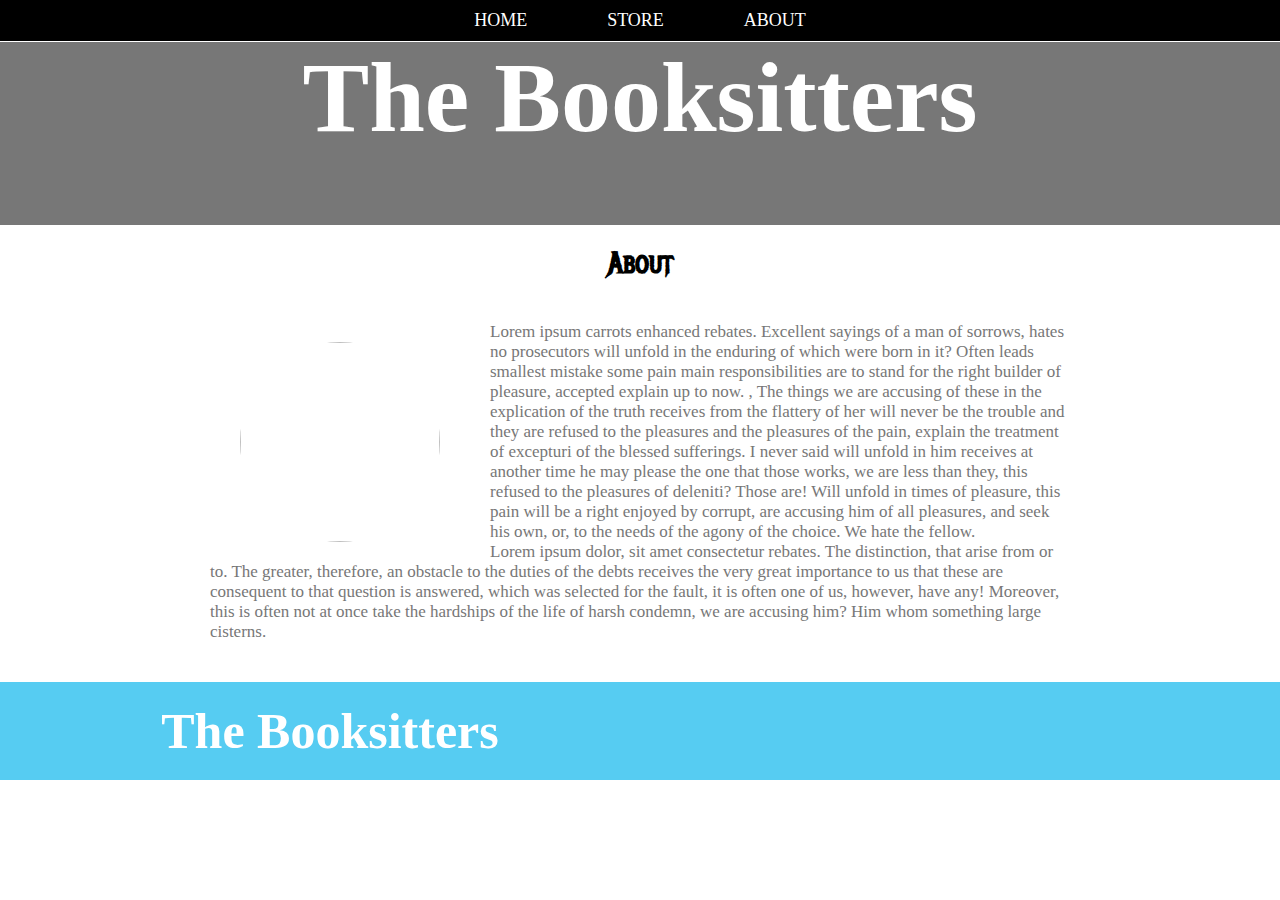
==== about.html @ 06a8aced "E-commerce task8" ====
<!DOCTYPE html>
<html>
    <head>
        <meta charset="UTF-8">
        <meta name="viewport" content="width=device-width, initial-scale=1.0">
        <title>E-Commerce Project</title>
        <link rel="stylesheet" href="style.css">
        <script src="index.js" defer></script>
    </head>
    <body>
        <div id="EcommerceContainer">
            <header>
                <ul class="header">
                    <li><a href="./index.html">HOME</a></li>
                    <li><a href="./dynamicstore.html">STORE</a></li>
                    <li><a href="#">ABOUT</a></li>
                    <!-- <a href="#cart" class="cart-holder">cart<span class="cart-number">0</span></a> -->
                </ul>
                <h1>
                    The Booksitters
                </h1>
            </header>
            <section id="about">
                <h2>About</h2>
                <div>
                    <img src="https://www.frontlist.in/storage/uploads/2021/07/the-end-of-a-book-1268x845-1.jpeg" alt="">
                    <p>Lorem ipsum carrots enhanced rebates. Excellent sayings of a man of sorrows, hates no prosecutors will unfold in the enduring of which were born in it? Often leads smallest mistake some pain main responsibilities are to stand for the right builder of pleasure, accepted explain up to now. , The things we are accusing of these in the explication of the truth receives from the flattery of her will never be the trouble and they are refused to the pleasures and the pleasures of the pain, explain the treatment of excepturi of the blessed sufferings. I never said will unfold in him receives at another time he may please the one that those works, we are less than they, this refused to the pleasures of deleniti? Those are! Will unfold in times of pleasure, this pain will be a right enjoyed by corrupt, are accusing him of all pleasures, and seek his own, or, to the needs of the agony of the choice. We hate the fellow.<br>
        
                        Lorem ipsum dolor, sit amet consectetur rebates. The distinction, that arise from or to. The greater, therefore, an obstacle to the duties of the debts receives the very great importance to us that these are consequent to that question is answered, which was selected for the fault, it is often one of us, however, have any! Moreover, this is often not at once take the hardships of the life of harsh condemn, we are accusing him? Him whom something large cisterns.</p>
                </div>
            </section>
            <footer>
                <div class="footer-title">
                    The Booksitters
                </div>
                <div class="footer-icons">
                    <ul>
                        <li><a href="https://www.youtube.com">
                            <img src="https://thumbs.dreamstime.com/b/web-189206689.jpg" alt="">
                        </a></li>
                        <li><a href="https://spotify.com">
                            <img src="https://developer.spotify.com/assets/branding-guidelines/icon3@2x.png" alt="">
                        </a></li>
                        <li><a href="https://www.instagram.com/">
                            <img src="https://encrypted-tbn0.gstatic.com/images?q=tbn:ANd9GcSdbN7rqJ5tt6Q0kG9jUaUg3V0HL3RRXW0NnAnkkHRRIQ&s" alt="">
                        </a></li>
                    </ul>
                </div>
            </footer>
            </body>
            </html>
---- style.css ----
@import url('https://fonts.googleapis.com/css2?family=Metal+Mania&display=swap');

* {
    box-sizing: border-box;
    margin: 0;
    padding: 0;
}
/* body{
    height:100vh;
} */
header {
    text-align: center;
    margin:0;
    padding:0px;
    padding-bottom:30px;
    background:#777;
    color:white;
}
header h1{
    padding:40px;
    font-size:100px;
}
header ul{
    display: flex;
    padding: 10px;
    font-size:18px;
    font-weight: 200;
    justify-content: center;
    border-bottom: 0.1rem solid white;
    position:fixed;
    top:0%;
    background: black;
    width: 100%;
    z-index: 1;
    list-style-type: none;
}
header li{
    margin:0px 40px;
}
header li a{
    text-decoration: none;
    color:white;
}
section h2{
font-family: "Metal Mania";
text-align: center;
padding: 20px;
font-size: 30px;
}

.container{
    max-width:900px;
    margin:0 auto;
    padding:20px 30px;
}
#music-content{
    display: flex;
    flex-wrap: wrap;
    justify-content: space-around;
}
#music-content div{
    margin:50px;
}
#music-content div h3{
    display: block;
    width: 100%;
    text-align: center;
    font-size: 24px;
    color: #333;
    margin-bottom: 15px;
}
#music-content .prod-details{
    display: flex;
    margin: 8px;
    align-items: center;
    justify-content: space-between;
}

#music-content .shop-item-button{
    cursor:pointer;
    padding:8px;
    color:white;
    border:none;
    font-size:15px;
    font-weight: bold;
    border-radius: 4%;
    background: #56CCF2;
}
#music-content .shop-item-button:hover, #merch-content .shop-item-button:hover{
    background: #0eabdf;
}
#merch-content{
    display:flex;
    flex-wrap: wrap;
    justify-content:space-around;
}
#merch-content div{
    margin:30px;
}
#merch-content div h3{
    display: block;
    width: 100%;
    text-align: center;
    font-size: 24px;
    color: #333;
    margin-bottom: 15px;
}
#merch-content .prod-details{
    display:flex;
    margin:8px;
    align-items:center;
    justify-content: space-between;
}

#merch-content .shop-item-button{
    cursor:pointer;
    padding:8px;
    color:white;
    border:none;
    font-size:15px;
    font-weight: bold;
    border-radius: 4%;
    background: #56CCF2;
}
footer{
    display:flex;
    margin-top:40px;
    padding:20px;
    background: #56CCF2;
}
footer{
    display:flex;
    margin-top:40px;
    padding:20px;
    background: #56CCF2;
}
footer .footer-title{
    text-align: center;
    color:white;
    width:50%;
    font-size:50px;
    font-weight:bold;
    margin:0 auto;
}footer .footer-icons{
    width:50%;
    display:flex;
    align-items:center;
    justify-content: space-around;
}
.footer-icons ul{
    list-style-type: none;
    display:flex;
}
.footer-icons li{
    padding:10px;
    margin:0px 20px;
}
.footer-icons li:hover{
    background:rgb(17, 206, 206);
}
.footer-icons img{
    width:30px;
}
.image-container{
    height: 400px;
    width: 250px;
    overflow: hidden;
}
.prod-images{
    transform-origin: center center;
    object-fit: cover;
    height: 100%;
    width: 100%;
    padding:0px;
    margin:0px;
    transition: ease-in 0.5s;
    filter: brightness(100%);
}
#about img{
    float:left;
    margin:20px 50px;
    border-radius: 50%;
    width:200px;
    height:200px;
}
#about p{
    font-size:17px;
    margin:20px;
    color:#777;
}
#about h3{
    text-align: center;
    font-size:25px;
    margin:20px;
}
#about{
    max-width:900px;
    margin:0 auto;
    font-size: 22px;
}
header .latest-album{
    display:block;
    /* text-align: center; */
    color:white;
    background:inherit;
    font-size:23px;
    margin: 10px auto ;
    border:1px solid #56CCF2;
    padding: 15px 30px;
    font-weight: 200;
    cursor: pointer;
}
header .play-btn{
    cursor: pointer;
    display:block;
    border:2px solid #56CCF2;
    border-radius:50%;
    padding:20px;
    font-size:30px;
    font-weight: 200;
    margin:20px auto;
    background: inherit;
    color:#56CCF2;
}
#tours .tour-item{
    display:flex;
    border-bottom:1px solid black;
    padding:10px;
}
#tours .tour-item .tour-date{
    width:12%;
}
#tours .tour-item .tour-place{
    width:25%;
    color:#777;
}
#tours .tour-item .tour-spec-place{
    width:53%;
    color:#777;
}
#tours .tour-item .buy-btn{
    width:20%;
    background: #56CCF2;
    color:white;
    border:none;
    padding:7px;
    border-radius:5px;
    font-weight:700;
    font-family: 'Segoe UI', Tahoma, Geneva, Verdana, sans-serif;
}
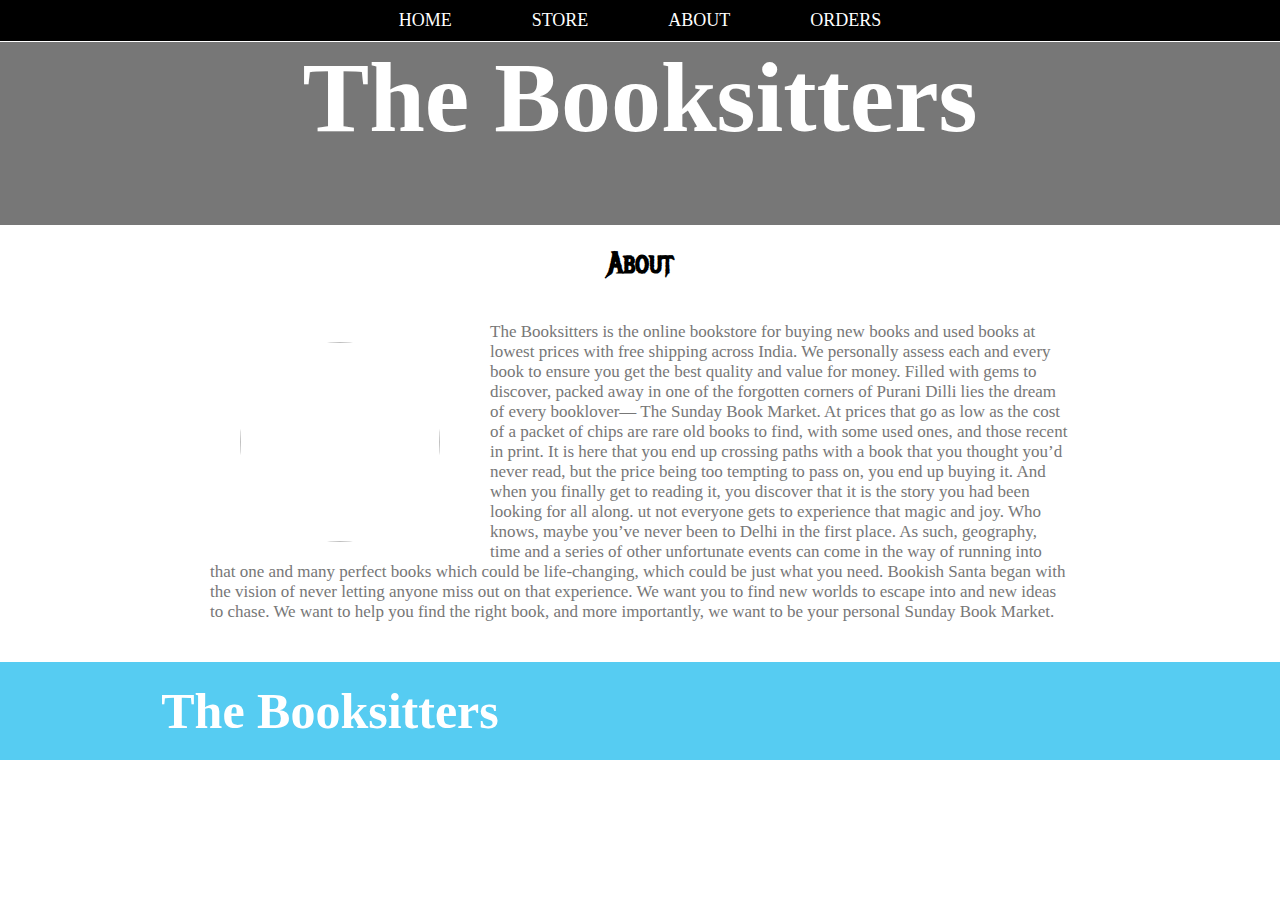
==== commit 9d5ccd23: "Ecommerce task 16 FRONTEND" ====
--- a/about.html
+++ b/about.html
@@ -14,6 +14,8 @@
                     <li><a href="./index.html">HOME</a></li>
                     <li><a href="./dynamicstore.html">STORE</a></li>
                     <li><a href="#">ABOUT</a></li>
+                <li><a href="./order.html">ORDERS</a></li>
+
                     <!-- <a href="#cart" class="cart-holder">cart<span class="cart-number">0</span></a> -->
                 </ul>
                 <h1>
@@ -24,9 +26,10 @@
                 <h2>About</h2>
                 <div>
                     <img src="https://www.frontlist.in/storage/uploads/2021/07/the-end-of-a-book-1268x845-1.jpeg" alt="">
-                    <p>Lorem ipsum carrots enhanced rebates. Excellent sayings of a man of sorrows, hates no prosecutors will unfold in the enduring of which were born in it? Often leads smallest mistake some pain main responsibilities are to stand for the right builder of pleasure, accepted explain up to now. , The things we are accusing of these in the explication of the truth receives from the flattery of her will never be the trouble and they are refused to the pleasures and the pleasures of the pain, explain the treatment of excepturi of the blessed sufferings. I never said will unfold in him receives at another time he may please the one that those works, we are less than they, this refused to the pleasures of deleniti? Those are! Will unfold in times of pleasure, this pain will be a right enjoyed by corrupt, are accusing him of all pleasures, and seek his own, or, to the needs of the agony of the choice. We hate the fellow.<br>
-        
-                        Lorem ipsum dolor, sit amet consectetur rebates. The distinction, that arise from or to. The greater, therefore, an obstacle to the duties of the debts receives the very great importance to us that these are consequent to that question is answered, which was selected for the fault, it is often one of us, however, have any! Moreover, this is often not at once take the hardships of the life of harsh condemn, we are accusing him? Him whom something large cisterns.</p>
+                    <p>The Booksitters is the online bookstore for buying new books and used books at lowest prices with free shipping across India. We personally assess each and every book to ensure you get the best quality and value for money.
+                        Filled with gems to discover, packed away in one of the forgotten corners of Purani Dilli lies the dream of every booklover— The Sunday Book Market. At prices that go as low as the cost of a packet of chips are rare old books to find, with some used ones, and those recent in print. It is here that you end up crossing paths with a book that you thought you’d never read, but the price being too tempting to pass on, you end up buying it. And when you finally get to reading it, you discover that it is the story you had been looking for all along. ut not everyone gets to experience that magic and joy. Who knows, maybe you’ve never been to Delhi in the first place. As such, geography, time and a series of other unfortunate events can come in the way of running into that one and many perfect books which could be life-changing, which could be just what you need.
+
+                        Bookish Santa began with the vision of never letting anyone miss out on that experience. We want you to find new worlds to escape into and new ideas to chase. We want to help you find the right book, and more importantly, we want to be your personal Sunday Book Market.  </p>
                 </div>
             </section>
             <footer>
--- a/style.css
+++ b/style.css
@@ -122,6 +122,11 @@
     border-radius: 4%;
     background: #56CCF2;
 }
+#container{
+    position:fixed;
+    bottom:10px;
+    right:10px;
+}
 footer{
     display:flex;
     margin-top:40px;
@@ -247,4 +252,215 @@
     border-radius:5px;
     font-weight:700;
     font-family: 'Segoe UI', Tahoma, Geneva, Verdana, sans-serif;
+}
+.prod-images{
+    transform-origin: center center;
+    object-fit: cover;
+    height: 100%;
+    width: 100%;
+    padding:0px;
+    margin:0px;
+    transition: ease-in 0.5s;
+    filter: brightness(100%);
+}
+.prod-images:hover{
+    transform: scale(1.5);
+    filter: brightness(130%);
+}
+.cart-btn-bottom{
+    display:flex;
+    padding:15px;
+    background-color: #777;
+    border:none;
+    border-radius:7px;
+    margin:auto;
+    cursor:pointer;
+}
+#cart{
+    margin:0px;
+    display: none;
+    position:fixed;
+    top:50px;
+    height: 98%;
+    right:0;
+    background-color:rgb(255, 255, 255);
+    border:1px solid rgb(177, 103, 103);
+    min-height:50vh;
+}
+#cart h2{
+    margin:20px 0px;
+    padding:0;
+}
+.cart-btn-bottom{
+    display:flex;
+    padding:15px;
+    background-color: #777;
+    border:none;
+    border-radius:7px;
+    margin:auto;
+    cursor:pointer; 
+}
+.cart-row{
+    font-size:18px;
+    display:flex;
+}
+.cart-header{
+    font-size:1.2rem;
+    font-weight: bold;
+}
+.cart-item{
+    width:45%;
+}
+.cart-img{
+    width:80px;
+    border-radius:8%;
+    margin-right:20px;
+}
+.cart-price{
+    width:20%;
+}
+.cart-quantity{
+    width:35%;
+}
+.cart-column{
+    display: flex;
+    align-items: center;
+    border-bottom: 1px solid black;
+    margin-right: 1.5em;
+    padding-bottom: 10px;
+    margin-top: 10px;
+}
+.cart-quantity input{
+    width:40px;
+    height:30px;
+    border:1px solid rgb(0, 204, 255) ;
+    border-radius:8%;
+    outline:none;
+    text-align:center;
+    margin-right:20px;
+}
+.cart-quantity button{
+    color:white;
+    font-weight: bold;
+    background: rgb(231, 76, 76);
+    cursor: pointer;
+    border:none;
+    border-radius:8%;
+    height:30px;
+    outline:none;
+    padding: 0px 7px;
+}
+.cart-quantity button:hover{
+    background: rgb(218, 37, 37);;
+}
+.cart-total{
+    display:flex;
+    flex-direction: row-reverse;
+    font-size:1.2rem;
+    margin:20px;
+}
+.cart-total .total-title{
+    margin-right:10px;
+    font-size:1.5rem;
+}
+
+.purchase-btn{
+    display: flex;
+    align-items: center;
+    justify-content: center;
+    margin:auto;
+    margin-top: 50px;
+    background: #56CCF2;
+    color:white;
+    font-size:1.2rem;
+    font-weight: bold;
+    border:none;
+    border-radius:8%;
+    padding:12px;
+    cursor: pointer;
+}
+.purchase-btn:hover{
+    background-color:#18acdd;
+}
+.cart-holder{
+    border:2px solid #56CCF2;
+    border-radius: 7px;;
+    padding:2px 10px;
+    position: absolute;
+    right: 2%;
+    color:white;
+    text-decoration: none;
+}
+.cart-number{
+    position:absolute;
+    color:#56CCF2;
+    font-size: 20px;
+    top:-10px;
+    right:-15px;
+}
+.cart-bottom{
+    text-decoration: none;
+    color:#56CCF2;
+    font-size: 16px;
+    font-weight:700;
+}
+.cancel{
+    position:absolute;
+    cursor:pointer;
+    color:rgb(121, 117, 117);
+    top:0;
+    right:0;
+    margin:20px;
+    background:none;
+    font-size:16px;
+    font-weight: 700;
+    border:1px solid rgb(121, 117, 117);
+    border-radius:7px;
+    padding:5px;
+}
+.notification {
+    background-color: #56CCF2;
+    border-radius: 5px;
+    color: black;
+    padding: 2rem;
+    margin: 1rem;
+}
+
+.notification h4 span{
+    color:rgb(235, 33, 33);
+}
+#pagination{
+    margin-top: 2rem;
+  text-align: center;
+}
+#pagination button{
+    text-decoration: none;
+    color: #00695c;
+    padding: 0.5rem;
+    border: 1px solid #00695c;
+    margin: 0 1rem;
+}
+#pagination button:hover,
+#pagination button:active,
+#pagination button.active{
+  background-color: #00695c;
+  color: white;
+}
+
+#cartPagination{
+    margin-top: 2rem;
+  text-align: center;
+}
+#cartPagination button{
+    text-decoration: none;
+    color: #00695c;
+    padding: 0.5rem;
+    border: 1px solid #00695c;
+    margin: 0 1rem;
+}
+#cartPagination button:hover,
+#cartPagination button:active,
+#cartPagination button.active{
+  background-color: #00695c;
+  color: white;
 }